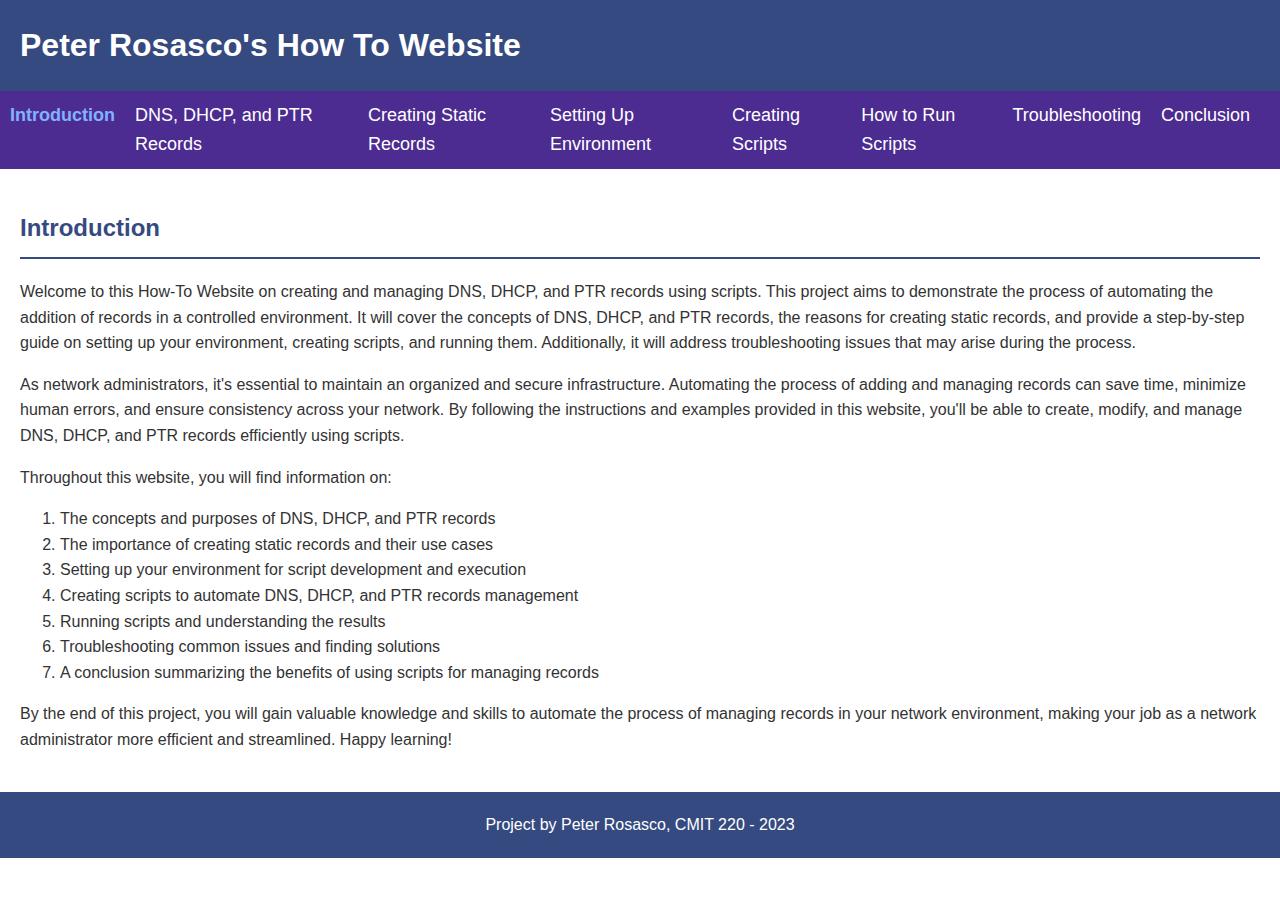
==== index.html @ de35e140 "Add files via upload" ====
<!-- index.html -->
<!DOCTYPE html>
<html lang="en">

<head>
    <meta charset="UTF-8">
    <meta name="viewport" content="width=device-width, initial-scale=1.0">
    <title>Peter Rosasco's How To Website - Introduction</title>
    <link rel="stylesheet" href="style.css">
</head>

<body>
    <header>
        <h1>Peter Rosasco's How To Website</h1>
    </header>
    <nav>
        <div class="nav-item active">
            <a href="index.html">Introduction</a>
        </div>
        <div class="nav-item">
            <a href="dns-dhcp-ptr-records.html">DNS, DHCP, and PTR Records</a>
        </div>
        <div class="nav-item">
            <a href="creating-static-records.html">Creating Static Records</a>
        </div>
        <div class="nav-item">
            <a href="setting-up-environment.html">Setting Up Environment</a>
        </div>
        <div class="nav-item">
            <a href="creating-scripts.html">Creating Scripts</a>
        </div>
        <div class="nav-item">
            <a href="how-to-run-scripts.html">How to Run Scripts</a>
        </div>
        <div class="nav-item">
            <a href="troubleshooting.html">Troubleshooting</a>
        </div>
        <div class="nav-item">
            <a href="conclusion.html">Conclusion</a>
        </div>
    </nav>
    <main>
        <section id="introduction">
            <h2>Introduction</h2>
            <p>Welcome to this How-To Website on creating and managing DNS, DHCP, and PTR records using scripts. This
                project aims to demonstrate the process of automating the addition of records in a controlled
                environment. It will cover the concepts of DNS, DHCP, and PTR records, the reasons for creating static
                records, and provide a step-by-step guide on setting up your environment, creating scripts, and running
                them. Additionally, it will address troubleshooting issues that may arise during the process.</p>

            <p>As network administrators, it's essential to maintain an organized and secure infrastructure. Automating
                the process of adding and managing records can save time, minimize human errors, and ensure consistency
                across your network. By following the instructions and examples provided in this website, you'll be able
                to create, modify, and manage DNS, DHCP, and PTR records efficiently using scripts.</p>

            <p>Throughout this website, you will find information on:</p>
            <ol>
                <li>The concepts and purposes of DNS, DHCP, and PTR records</li>
                <li>The importance of creating static records and their use cases</li>
                <li>Setting up your environment for script development and execution</li>
                <li>Creating scripts to automate DNS, DHCP, and PTR records management</li>
                <li>Running scripts and understanding the results</li>
                <li>Troubleshooting common issues and finding solutions</li>
                <li>A conclusion summarizing the benefits of using scripts for managing records</li>
            </ol>

            <p>By the end of this project, you will gain valuable knowledge and skills to automate the process of
                managing records in your network environment, making your job as a network administrator more efficient
                and streamlined. Happy learning!</p>


        </section>
    </main>
    <footer>
        Project by Peter Rosasco, CMIT 220 - 2023
    </footer>

</body>

</html>
---- style.css ----
body {
    font-family: Arial, sans-serif;
    line-height: 1.6;
    color: #333;
    margin: 0;
    padding: 0;
}

header {
    background-color: #354a80;
    padding: 20px;
}

header h1 {
    color: #fff;
    margin: 0;
}

nav {
    display: flex;
    justify-content: center;
    background-color: #4d2c91;
    padding: 10px;
}

.nav-item {
    margin-right: 20px;
}

.nav-item a {
    color: #fff;
    text-decoration: none;
    font-size: 18px;
    transition: color 0.3s;
}

.nav-item a:hover {
    color: #82b1ff;
}

.active a {
    font-weight: bold;
    color: #82b1ff;
}

main {
    padding: 20px;
}

section {
    margin-bottom: 20px;
}

section h2 {
    border-bottom: 2px solid #354a80;
    padding-bottom: 10px;
    color: #354a80;
}

footer {
    background-color: #354a80;
    color: #fff;
    padding: 20px;
    text-align: center;
}

#script-image {
    max-width: 100%;
    height: auto;
    display: block;
    margin: 20px auto;
}

.center {
    text-align: center;
}

.center img {
    display: block;
    margin: 0 auto;
}

.center p {
    font-size: 14px;
    font-style: italic;
    margin-top: 10px;
    margin-bottom: 20px;
}

.caption {
    font-style: italic;
    font-size: 14px;
    margin-top: 10px;
    text-align: center;
  }
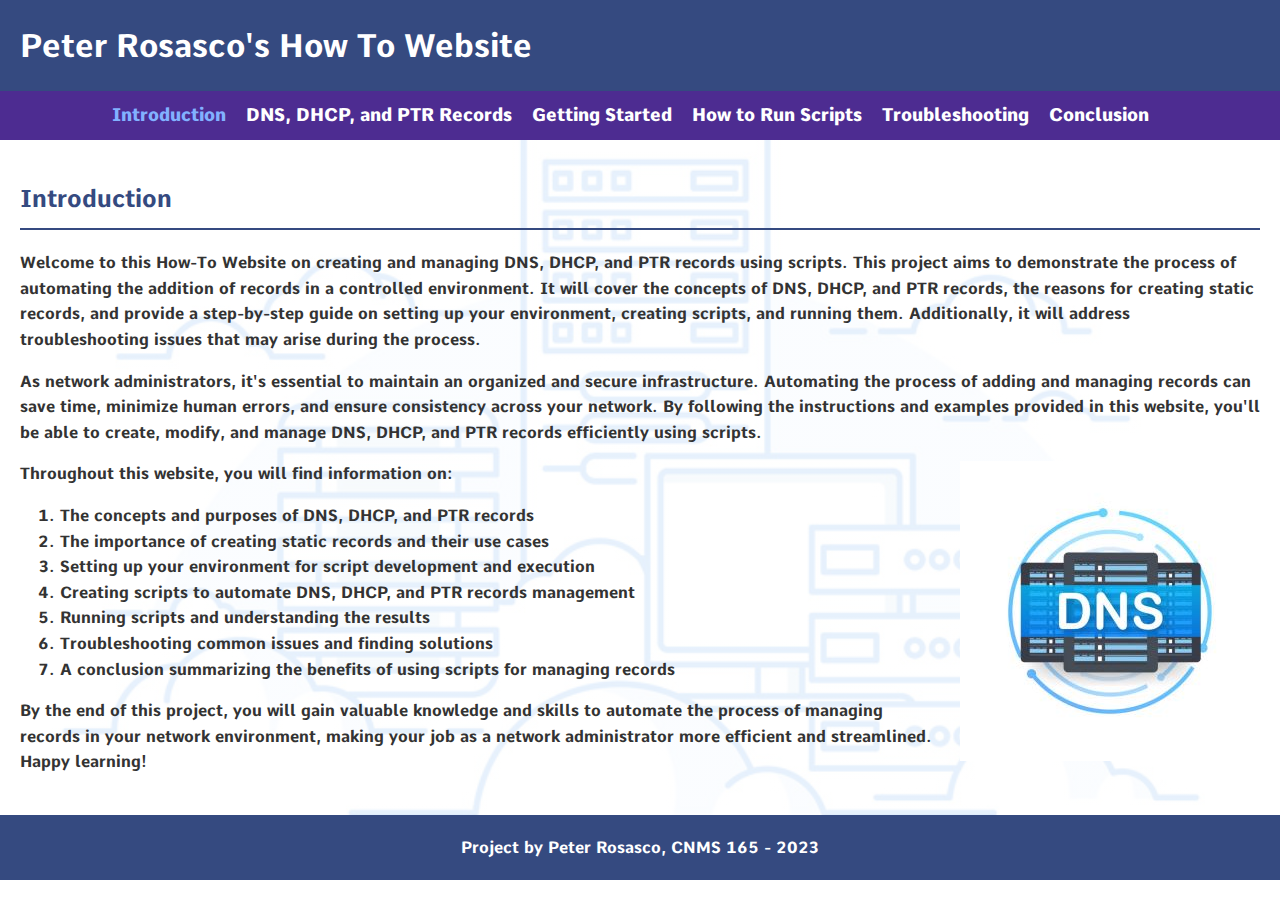
==== commit 40725609: "new1" ====
--- a/index.html
+++ b/index.html
@@ -1,80 +1,84 @@
-<!-- index.html -->
-<!DOCTYPE html>
-<html lang="en">
-
-<head>
-    <meta charset="UTF-8">
-    <meta name="viewport" content="width=device-width, initial-scale=1.0">
-    <title>Peter Rosasco's How To Website - Introduction</title>
-    <link rel="stylesheet" href="style.css">
-</head>
-
-<body>
-    <header>
-        <h1>Peter Rosasco's How To Website</h1>
-    </header>
-    <nav>
-        <div class="nav-item active">
-            <a href="index.html">Introduction</a>
-        </div>
-        <div class="nav-item">
-            <a href="dns-dhcp-ptr-records.html">DNS, DHCP, and PTR Records</a>
-        </div>
-        <div class="nav-item">
-            <a href="creating-static-records.html">Creating Static Records</a>
-        </div>
-        <div class="nav-item">
-            <a href="setting-up-environment.html">Setting Up Environment</a>
-        </div>
-        <div class="nav-item">
-            <a href="creating-scripts.html">Creating Scripts</a>
-        </div>
-        <div class="nav-item">
-            <a href="how-to-run-scripts.html">How to Run Scripts</a>
-        </div>
-        <div class="nav-item">
-            <a href="troubleshooting.html">Troubleshooting</a>
-        </div>
-        <div class="nav-item">
-            <a href="conclusion.html">Conclusion</a>
-        </div>
-    </nav>
-    <main>
-        <section id="introduction">
-            <h2>Introduction</h2>
-            <p>Welcome to this How-To Website on creating and managing DNS, DHCP, and PTR records using scripts. This
-                project aims to demonstrate the process of automating the addition of records in a controlled
-                environment. It will cover the concepts of DNS, DHCP, and PTR records, the reasons for creating static
-                records, and provide a step-by-step guide on setting up your environment, creating scripts, and running
-                them. Additionally, it will address troubleshooting issues that may arise during the process.</p>
-
-            <p>As network administrators, it's essential to maintain an organized and secure infrastructure. Automating
-                the process of adding and managing records can save time, minimize human errors, and ensure consistency
-                across your network. By following the instructions and examples provided in this website, you'll be able
-                to create, modify, and manage DNS, DHCP, and PTR records efficiently using scripts.</p>
-
-            <p>Throughout this website, you will find information on:</p>
-            <ol>
-                <li>The concepts and purposes of DNS, DHCP, and PTR records</li>
-                <li>The importance of creating static records and their use cases</li>
-                <li>Setting up your environment for script development and execution</li>
-                <li>Creating scripts to automate DNS, DHCP, and PTR records management</li>
-                <li>Running scripts and understanding the results</li>
-                <li>Troubleshooting common issues and finding solutions</li>
-                <li>A conclusion summarizing the benefits of using scripts for managing records</li>
-            </ol>
-
-            <p>By the end of this project, you will gain valuable knowledge and skills to automate the process of
-                managing records in your network environment, making your job as a network administrator more efficient
-                and streamlined. Happy learning!</p>
-
-
-        </section>
-    </main>
-    <footer>
-        Project by Peter Rosasco, CMIT 220 - 2023
-    </footer>
-
-</body>
-
+<!-- index.html -->
+<!DOCTYPE html>
+<html lang="en">
+
+<head>
+    <meta charset="UTF-8">
+    <meta name="viewport" content="width=device-width, initial-scale=1.0">
+    <title>Peter Rosasco's How To Website - Introduction</title>
+    <link rel="stylesheet" href="Assets/CSS/normalize.css">
+    <link rel="stylesheet" href="Assets/CSS/style.css">
+</head>
+
+<body>
+    <header>
+        <h1>Peter Rosasco's How To Website</h1>
+    </header>
+    <nav>
+        <div class="nav-item active">
+            <a href="index.html">Introduction</a>
+        </div>
+        <div class="nav-item">
+            <a href="dns-dhcp-ptr-records.html">DNS, DHCP, and PTR Records</a>
+        </div>
+        <div class="dropdown">
+            <a href="#" class="nav-item dropbtn">Getting Started</a>
+            <div class="dropdown-content">
+                <a href="creating-static-records.html">Creating Static Records</a>
+                <a href="setting-up-environment.html">Setting Up Environment</a>
+                <a href="creating-scripts.html">Creating Scripts</a>
+            </div>
+        </div>
+        <div class="nav-item">
+            <a href="how-to-run-scripts.html">How to Run Scripts</a>
+        </div>
+        <div class="nav-item">
+            <a href="troubleshooting.html">Troubleshooting</a>
+        </div>
+        <div class="nav-item">
+            <a href="conclusion.html">Conclusion</a>
+        </div>
+    </nav>
+
+    <main>
+        <section id="introduction">
+            <h2>Introduction</h2>
+            <p>Welcome to this How-To Website on creating and managing DNS, DHCP, and PTR records using scripts. This
+                project aims to demonstrate the process of automating the addition of records in a controlled
+                environment. It will cover the concepts of DNS, DHCP, and PTR records, the reasons for creating static
+                records, and provide a step-by-step guide on setting up your environment, creating scripts, and running
+                them. Additionally, it will address troubleshooting issues that may arise during the process.</p>
+
+            <p>As network administrators, it's essential to maintain an organized and secure infrastructure. Automating
+                the process of adding and managing records can save time, minimize human errors, and ensure consistency
+                across your network. By following the instructions and examples provided in this website, you'll be able
+                to create, modify, and manage DNS, DHCP, and PTR records efficiently using scripts.</p>
+
+                <img src="Assets/Images/introright.jpg" alt="DNS" class="float-right">
+
+
+            <p>Throughout this website, you will find information on:</p>
+            <ol>
+                <li>The concepts and purposes of DNS, DHCP, and PTR records</li>
+                <li>The importance of creating static records and their use cases</li>
+                <li>Setting up your environment for script development and execution</li>
+                <li>Creating scripts to automate DNS, DHCP, and PTR records management</li>
+                <li>Running scripts and understanding the results</li>
+                <li>Troubleshooting common issues and finding solutions</li>
+                <li>A conclusion summarizing the benefits of using scripts for managing records</li>
+            </ol>
+
+            <p>By the end of this project, you will gain valuable knowledge and skills to automate the process of
+                managing records in your network environment, making your job as a network administrator more efficient
+                and streamlined. Happy learning!</p>
+
+
+        </section>
+    </main>
+    <footer>
+        Project by Peter Rosasco, CNMS 165 - 2023
+    </footer>
+
+</body>
+
 </html>--- a/Assets/CSS/style.css
+++ b/Assets/CSS/style.css
@@ -0,0 +1,227 @@
+@font-face {
+    font-family: 'Comme Regular';
+    src: url('../Fonts/Comme-Regular.ttf') format('truetype');
+}
+
+@font-face {
+    font-family: 'Comme Bold';
+    src: url('../Fonts/Comme-Bold.ttf') format('truetype');
+}
+
+@font-face {
+    font-family: 'Comme ExtraBold';
+    src: url('../Fonts/Comme-ExtraBold.ttf') format('truetype');
+}
+
+body {
+    font-family: 'Comme Bold', Arial, sans-serif;
+    line-height: 1.6;
+    color: #333;
+    margin: 0;
+    padding: 0;
+}
+
+a:hover {
+    color: #4d2c91;
+}
+
+main {
+    padding: 20px;
+    background-image: linear-gradient(rgba(255, 255, 255, 0.9), rgba(255, 255, 255, 0.9)), url('../Images/background.jpg');
+    background-size: cover;
+    background-position: center;
+    background-repeat: no-repeat;
+    position: relative;
+}
+
+header {
+    background-color: #354a80;
+    padding: 20px;
+}
+
+header h1 {
+    color: #fff;
+    margin: 0;
+}
+
+nav {
+    display: flex;
+    justify-content: center;
+    background-color: #4d2c91;
+    padding: 10px;
+}
+
+.nav-item {
+    margin-right: 20px;
+}
+
+.nav-item a {
+    color: #fff;
+    text-decoration: none;
+    font-size: 18px;
+    transition: color 0.3s;
+    font-family: 'Comme ExtraBold', Arial, sans-serif;
+}
+
+.nav-item a:hover {
+    color: #82b1ff;
+}
+
+.dropdown {
+    position: relative;
+    display: inline-block;
+}
+
+.dropdown-content {
+    display: none;
+    position: absolute;
+    background-color: #4d2c91;
+    min-width: 160px;
+    box-shadow: 0px 8px 16px 0px #354a80;
+    z-index: 1;
+}
+
+.dropdown-content a {
+    color: #fff;
+    padding: 12px 16px;
+    text-decoration: none;
+    display: block;
+}
+
+.dropdown-content a:hover {
+    background-color: #354a80;
+}
+
+.dropdown:hover .dropdown-content {
+    display: block;
+}
+
+.nav-item a,
+.dropbtn {
+    color: #fff;
+    text-decoration: none;
+    font-size: 18px;
+    transition: color 0.3s;
+    font-family: 'Comme ExtraBold', Arial, sans-serif;
+}
+
+.dropdown-content a.active {
+    font-weight: bold;
+    color: #82b1ff;
+}
+
+.active a {
+    font-weight: bold;
+    color: #82b1ff;
+}
+
+main {
+    padding: 20px;
+}
+
+section {
+    margin-bottom: 20px;
+}
+
+section h2 {
+    border-bottom: 2px solid #354a80;
+    padding-bottom: 10px;
+    color: #354a80;
+}
+
+footer {
+    background-color: #354a80;
+    color: #fff;
+    padding: 20px;
+    text-align: center;
+}
+
+#script-image {
+    max-width: 100%;
+    height: auto;
+    display: block;
+    margin: 20px auto;
+}
+
+.center {
+    text-align: center;
+}
+
+.center img {
+    display: block;
+    margin: 0 auto;
+    margin-bottom: 20px;
+}
+
+.center p {
+    font-size: 14px;
+    font-style: italic;
+    margin-top: 10px;
+    margin-bottom: 20px;
+}
+
+.caption {
+    font-style: italic;
+    font-size: 14px;
+    margin-top: 10px;
+    text-align: center;
+    margin-bottom: 20px;
+
+}
+
+
+.float-left {
+    float: left;
+    margin-right: 20px;
+}
+
+.float-right {
+    float: right;
+    margin-left: 20px;
+}
+
+.image-container {
+    display: flex;
+    justify-content: space-between;
+    align-items: flex-start;
+}
+
+.image-container img {
+    max-width: 100%;
+    height: auto;
+}
+
+
+.clearfix::after {
+    content: "";
+    display: table;
+    clear: both;
+}
+
+main.conclusion {
+    background-image: linear-gradient(rgba(255, 255, 255, 0.9), rgba(255, 255, 255, 0.9)), url('../Images/concbackground.png');
+}
+
+
+
+@media (max-width: 768px) {
+
+    .float-left,
+    .float-right {
+        float: none;
+        margin: 0;
+    }
+}
+
+
+@media (max-width: 480px) {
+    .nav-item {
+        display: block;
+        margin-right: 0;
+        margin-bottom: 10px;
+    }
+}
+
+iframe {
+    border: none;
+}